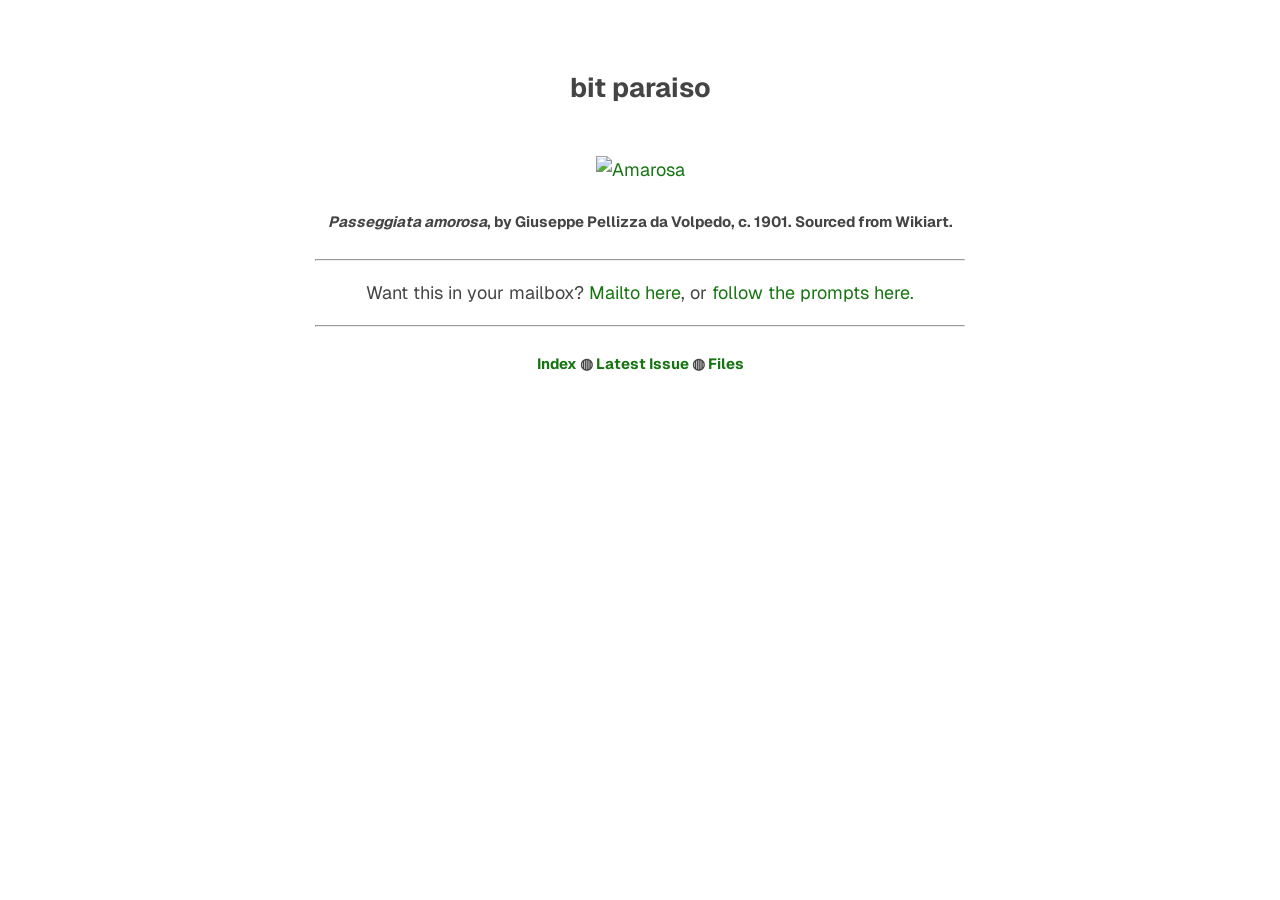
==== index.html @ d716d1aa "Update index.html" ====
<!DOCTYPE html>
<html>
    <head>
        <link href='https://fonts.googleapis.com/css?family=Geist' rel='stylesheet'>
        <meta charset="utf-8">
        <meta name="viewport"
        content="width=device-width, initial-scale=1">
        <title>bit paraiso</title>
        <style type="text/css">
            body{margin:40px auto;max-width:650px;line-height:1.6;font-size:18px;color:#444;padding: 10px; font-family: 'Geist', sans-serif;text-align: center;}h1,h2,h3{line-height:1.2}
            a:link {
  color: #167412;
  background-color: transparent;
  text-decoration: none;
}
        </style>
    </head>
    <body>
        <h2>bit paraiso</h2>
        <br>
        <a href=issue7.html><img src="pictures/amarosa.png" alt="Amarosa"></a>
        <h5><em>Passeggiata amorosa</em>, by Giuseppe Pellizza da Volpedo, c. 1901. Sourced from Wikiart.</h5>
        <hr>
        <p>Want this in your mailbox? <a href="mailto:noringskissed@proton.me?subject=New Signup&body=Email address: %0D%0AName a song that reminds you of childhood, and why (this is to prove you're not a bot):">Mailto here</a>, or <a href=email.html>follow the prompts here.</a></p>
        <hr>
        <h5><a href=issues.html>Index</a> &#x25CD <a href=issue6.html>Latest Issue</a> &#x25CD <a href=files.html>Files</a></h5>
    </body>
</html>
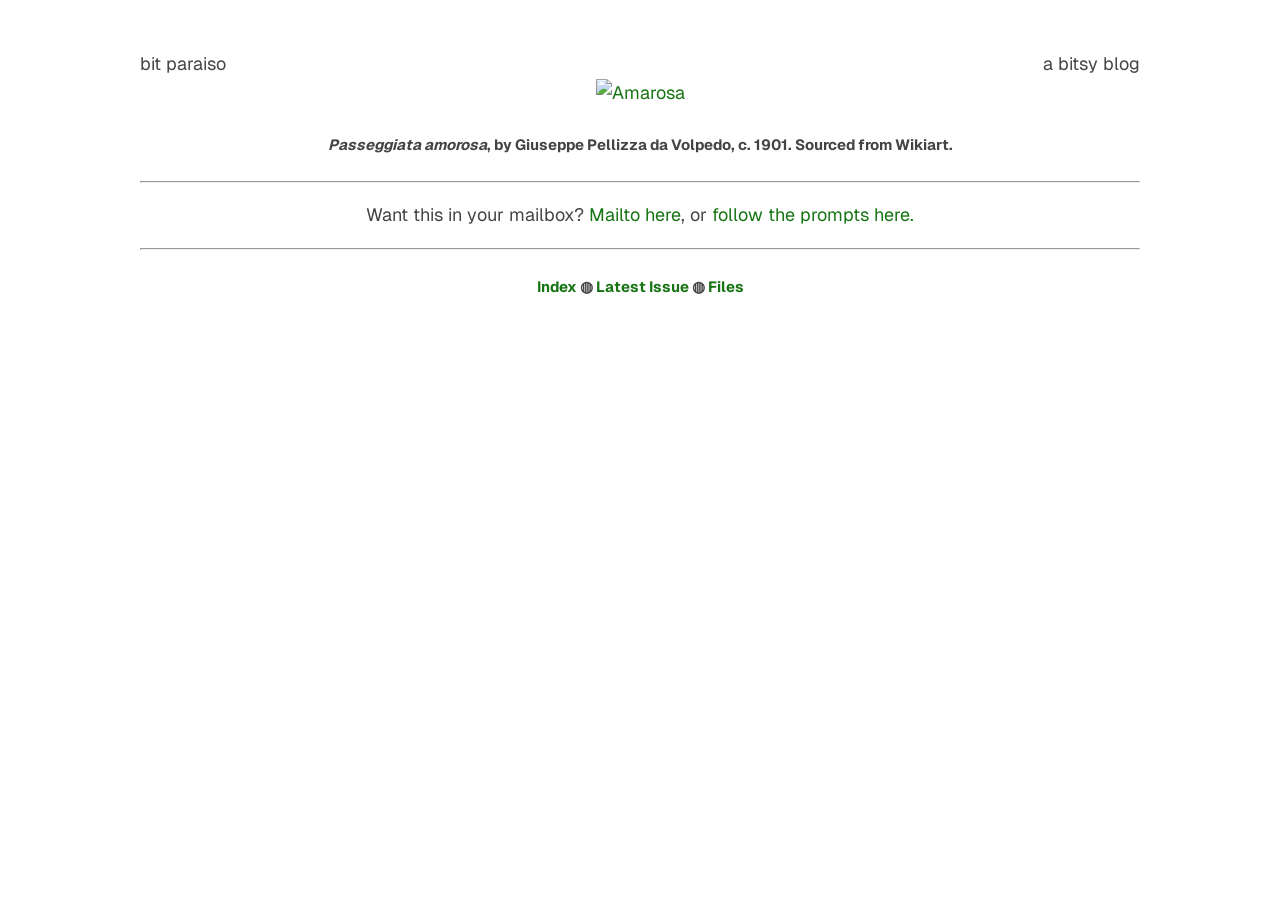
==== commit 611051e8: "Update index.html" ====
--- a/index.html
+++ b/index.html
@@ -2,12 +2,13 @@
 <html>
     <head>
         <link href='https://fonts.googleapis.com/css?family=Geist' rel='stylesheet'>
+        <link rel='stylesheet' href="styles.css">
         <meta charset="utf-8">
         <meta name="viewport"
         content="width=device-width, initial-scale=1">
         <title>bit paraiso</title>
         <style type="text/css">
-            body{margin:40px auto;max-width:650px;line-height:1.6;font-size:18px;color:#444;padding: 10px; font-family: 'Geist', sans-serif;text-align: center;}h1,h2,h3{line-height:1.2}
+            body{margin:40px auto;max-width:1000px;line-height:1.6;font-size:18px;color:#444;padding: 10px; font-family: 'Geist', sans-serif;text-align: center;}h1,h2,h3{line-height:1.2}
             a:link {
   color: #167412;
   background-color: transparent;
@@ -15,14 +16,18 @@
 }
         </style>
     </head>
+    <header>
+        <div class="grid-container">
+            <div class="item">bit paraiso</div>
+            <div class="item">a bitsy blog</div>
+        </div>
+    </header>
     <body>
-        <h2>bit paraiso</h2>
-        <br>
-        <a href=issue7.html><img src="pictures/amarosa.png" alt="Amarosa"></a>
+        <a href=issue8.html><img src="pictures/amarosa.png" alt="Amarosa"></a>
         <h5><em>Passeggiata amorosa</em>, by Giuseppe Pellizza da Volpedo, c. 1901. Sourced from Wikiart.</h5>
         <hr>
         <p>Want this in your mailbox? <a href="mailto:noringskissed@proton.me?subject=New Signup&body=Email address: %0D%0AName a song that reminds you of childhood, and why (this is to prove you're not a bot):">Mailto here</a>, or <a href=email.html>follow the prompts here.</a></p>
         <hr>
-        <h5><a href=issues.html>Index</a> &#x25CD <a href=issue6.html>Latest Issue</a> &#x25CD <a href=files.html>Files</a></h5>
+        <h5><a href=issues.html>Index</a> &#x25CD <a href=issue8.html>Latest Issue</a> &#x25CD <a href=files.html>Files</a></h5>
     </body>
 </html>
--- a/styles.css
+++ b/styles.css
@@ -0,0 +1,10 @@
+.grid-container {
+    display: grid;
+    grid-template-columns: auto auto;
+    justify-content: space-between;
+}
+.img {
+    max-width: 100%;
+    height: auto;
+    display: block;
+}
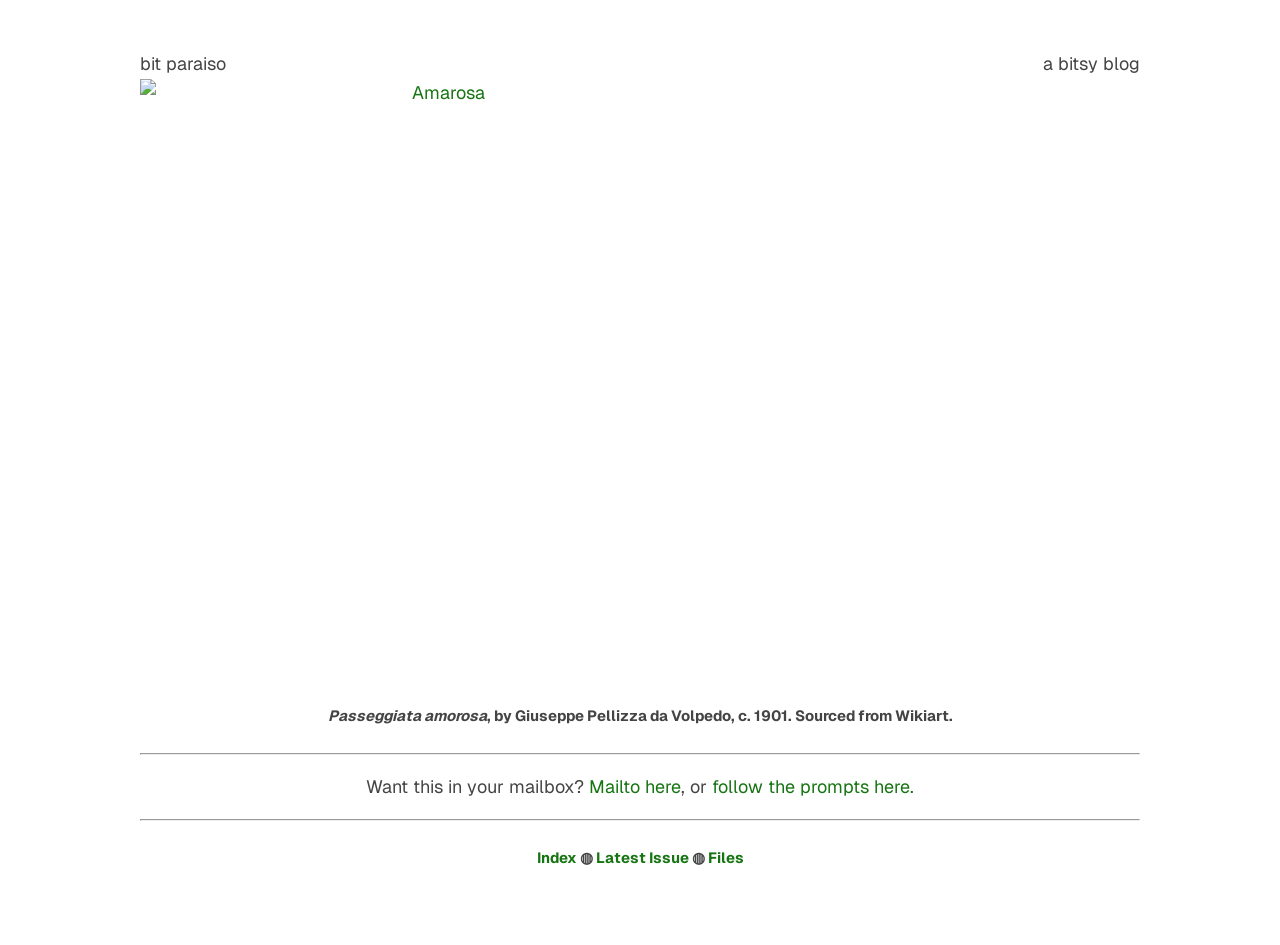
==== commit a5c3559a: "Update index.html" ====
--- a/index.html
+++ b/index.html
@@ -23,7 +23,7 @@
         </div>
     </header>
     <body>
-        <a href=issue8.html><img src="pictures/amarosa.png" alt="Amarosa"></a>
+        <a href=issue8.html><img class="img" src="pictures/amarosa.png" alt="Amarosa" width="600" height="600"></a>
         <h5><em>Passeggiata amorosa</em>, by Giuseppe Pellizza da Volpedo, c. 1901. Sourced from Wikiart.</h5>
         <hr>
         <p>Want this in your mailbox? <a href="mailto:noringskissed@proton.me?subject=New Signup&body=Email address: %0D%0AName a song that reminds you of childhood, and why (this is to prove you're not a bot):">Mailto here</a>, or <a href=email.html>follow the prompts here.</a></p>
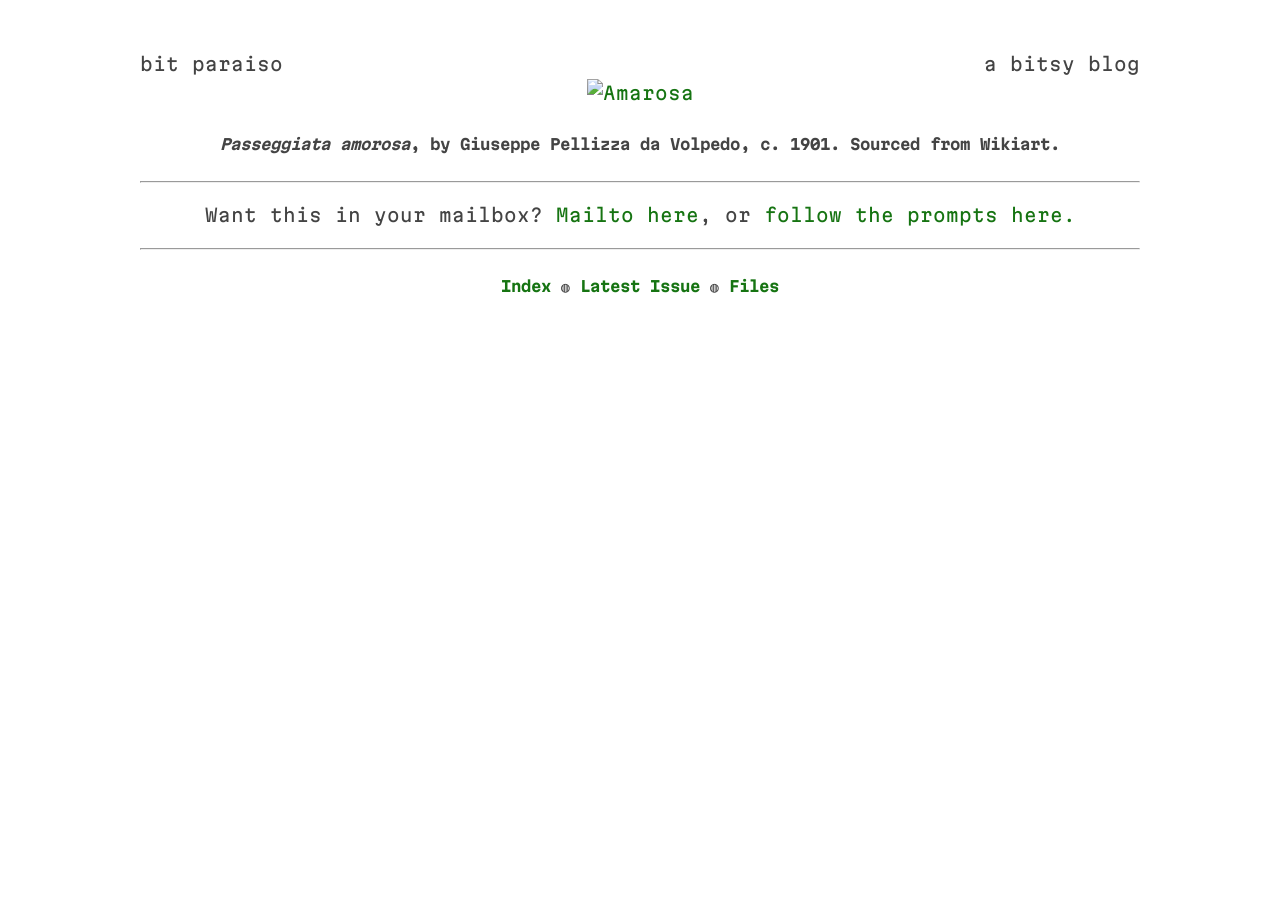
==== commit 28ec6c5b: "Update index.html" ====
--- a/index.html
+++ b/index.html
@@ -1,14 +1,15 @@
 <!DOCTYPE html>
 <html>
     <head>
-        <link href='https://fonts.googleapis.com/css?family=Geist' rel='stylesheet'>
+        <link rel="preconnect" href="https://fonts.googleapis.com/css?family=Martian+Mono">
+        <link rel="preconnect" href="https://gstatic.com" crossorigin>
         <link rel='stylesheet' href="styles.css">
         <meta charset="utf-8">
         <meta name="viewport"
         content="width=device-width, initial-scale=1">
         <title>bit paraiso</title>
         <style type="text/css">
-            body{margin:40px auto;max-width:1000px;line-height:1.6;font-size:18px;color:#444;padding: 10px; font-family: 'Geist', sans-serif;text-align: center;}h1,h2,h3{line-height:1.2}
+            body{margin:40px auto;max-width:1000px;line-height:1.6;font-size:18px;color:#444;padding: 10px; text-align: center;}h1,h2,h3{line-height:1.2}
             a:link {
   color: #167412;
   background-color: transparent;
@@ -23,7 +24,7 @@
         </div>
     </header>
     <body>
-        <a href=issue8.html><img class="img" src="pictures/amarosa.png" alt="Amarosa" width="600" height="600"></a>
+        <a href=issue8.html><img class="img-main" src="pictures/amarosa.png" alt="Amarosa"></a>
         <h5><em>Passeggiata amorosa</em>, by Giuseppe Pellizza da Volpedo, c. 1901. Sourced from Wikiart.</h5>
         <hr>
         <p>Want this in your mailbox? <a href="mailto:noringskissed@proton.me?subject=New Signup&body=Email address: %0D%0AName a song that reminds you of childhood, and why (this is to prove you're not a bot):">Mailto here</a>, or <a href=email.html>follow the prompts here.</a></p>
--- a/styles.css
+++ b/styles.css
@@ -1,10 +1,24 @@
+@import url('https://fonts.googleapis.com/css?family=Martian+Mono');
+
 .grid-container {
     display: grid;
     grid-template-columns: auto auto;
     justify-content: space-between;
 }
-.img {
+.img-main {
     max-width: 100%;
     height: auto;
-    display: block;
-}+    display: inline-block;
+}
+.martian-mono {
+  font-family: "Martian Mono", monospace;
+  font-optical-sizing: auto;
+  font-weight: 100;
+  font-style: normal;
+  font-variation-settings:
+    "wdth" 100;
+}
+
+body {
+    font-family: 'Martian Mono', monospace;
+}
